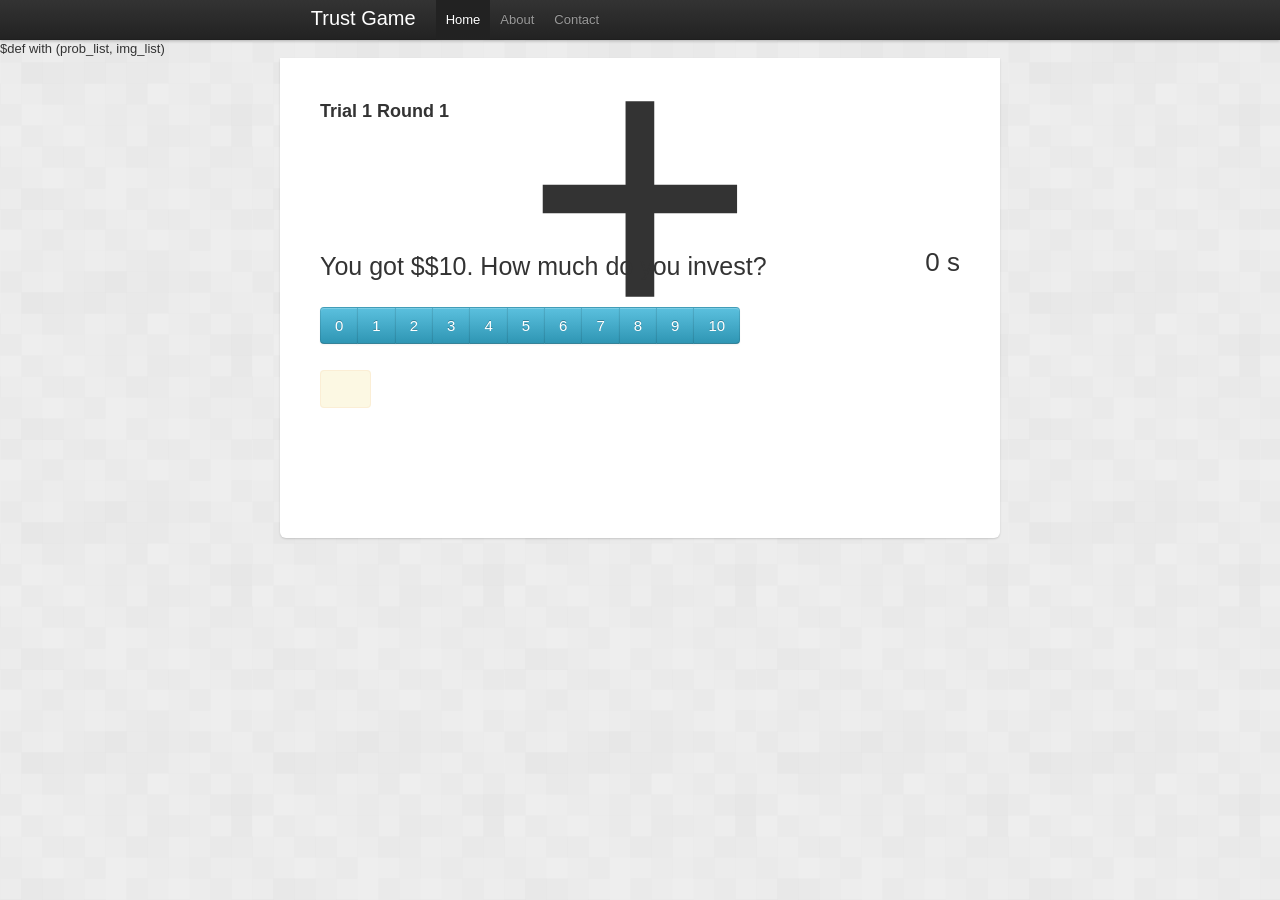
==== templates/game.html @ b358bb7e "add report" ====
$def with (prob_list, img_list)
<!doctype html>
<html>
<head>
    <meta http-equiv="Content-Type" content="text/html; charset=utf-8"/>
    <title>Trust Game</title>
    <link href="/static/css/bootstrap.min.css" rel="stylesheet" type="text/css"/>
    <link href="/static/css/style.css" rel="stylesheet" type="text/css"/>
    <script src="/static/js/jquery-1.7.2.min.js" type="text/javascript"></script>
    <script src="/static/js/bootstrap.min.js" type="text/javascript"></script>
    <script src="/static/js/app.js" type="text/javascript"></script>    
</head>
<body>
    <div class="navbar navbar-fixed-top">
      <div class="navbar-inner">
        <div class="container">
          <a class="btn btn-navbar" data-toggle="collapse" data-target=".nav-collapse">
            <span class="icon-bar"></span>
            <span class="icon-bar"></span>
            <span class="icon-bar"></span>
          </a>
          <a class="brand" href="#">Trust Game</a>
          <div class="nav-collapse">
            <ul class="nav">
              <li class="active"><a href="#">Home</a></li>
              <li><a href="#about">About</a></li>
              <li><a href="#contact">Contact</a></li>
            </ul>
          </div><!--/.nav-collapse -->
        </div>
      </div>
    </div>

    <div id="wrapper" class="container">
        <div class="content">
            <h3>Trial <span class="trial_no">1</span> Round <span class="round_no">1</span></h3>
            <div id="cross">+</div>
            <div id="face"></div>
            <div id="game">
                <div id="time">
                    <span id="timer">0</span> s
                </div>
                <p class="help">You got $$10. How much do you invest?</p>
                <br/>
                <div id="money" class="btn-group">
                  <button class="btn btn-large btn-info">0</button>
                  <button class="btn btn-large btn-info">1</button>
                  <button class="btn btn-large btn-info">2</button>
                  <button class="btn btn-large btn-info">3</button>
                  <button class="btn btn-large btn-info">4</button>
                  <button class="btn btn-large btn-info">5</button>
                  <button class="btn btn-large btn-info">6</button>
                  <button class="btn btn-large btn-info">7</button>
                  <button class="btn btn-large btn-info">8</button>
                  <button class="btn btn-large btn-info">9</button>
                  <button class="btn btn-large btn-info">10</button>
                </div>
                <br/><br/>
                <span id="returns" class="alert"></span>
            </div>
            
            <div id="rest">
                <h1>Thank you.</h1>
                <div style="font-size:20px; font-weight:200;line-height: 40px;margin-top: 20px;margin-bottom: 40px;">
                    Trial <span class="trial_no"></span> is over. Please have a rest and move to next trial : )
                </div>
                <div>
                    <a href="javascript:void(0);" class="btn btn-primary btn-large" id="next_trial">Next Trial</a>
                </div>
            </div>

            <div id="survey">
                <form class="form-horizontal" method="post">
                    <fieldset>
                      <legend></legend>
                      <div class="control-group span">
                        <label for="user_prob">1.在本实验中您认为玩家B返还投资回报的概率为</label>
                        <div class="btn-group" data-toggle="buttons-radio" name="user_prob">
                          <a href="javascript:void(0);" class="btn btn-success">0%</a>
                          <a href="javascript:void(0);" class="btn btn-success">10%</a>
                          <a href="javascript:void(0);" class="btn btn-success">20%</a>
                          <a href="javascript:void(0);" class="btn btn-success">30%</a>
                          <a href="javascript:void(0);" class="btn btn-success">40%</a>
                          <a href="javascript:void(0);" class="btn btn-success">50%</a>
                          <a href="javascript:void(0);" class="btn btn-success">60%</a>
                          <a href="javascript:void(0);" class="btn btn-success">70%</a>
                          <a href="javascript:void(0);" class="btn btn-success">80%</a>
                          <a href="javascript:void(0);" class="btn btn-success">90%</a>
                          <a href="javascript:void(0);" class="btn btn-success">100%</a>
                        </div>
                        <input type="hidden" name="user_prob" id="user_prob"/>
                      </div>
                      
                      <div class="control-group span7">
                         2. 请您对该玩家进行评价
                          <table class="table">
                            <thead>
                              <tr/>
                                <th> </th>
                                <th>最高</th>
                                <th>较高</th>
                                <th>中等</th>
                                <th>较低</th>
                                <th>最低</th>
                              </tr>
                            </thead>
                            <tbody>
                              <tr>
                                <td>可信度</td>
                                <td><input type="radio" value="1" name="c1"/></td>
                                <td><input type="radio" value="2" name="c1"/></td>
                                <td><input type="radio" value="3" name="c1"/></td>
                                <td><input type="radio" value="4" name="c1"/></td>
                                <td><input type="radio" value="5" name="c1"/></td>
                              </tr>
                              <tr>
                                  <td>吸引力</td>
                                  <td><input type="radio" value="1" name="c2"/></td>
                                  <td><input type="radio" value="2" name="c2"/></td>
                                  <td><input type="radio" value="3" name="c2"/></td>
                                  <td><input type="radio" value="4" name="c2"/></td>
                                  <td><input type="radio" value="5" name="c2"/></td>
                              </tr>
                              <tr>
                                  <td>竞争力</td>
                                  <td><input type="radio" value="1" name="c3"/></td>
                                  <td><input type="radio" value="2" name="c3"/></td>
                                  <td><input type="radio" value="3" name="c3"/></td>
                                  <td><input type="radio" value="4" name="c3"/></td>
                                  <td><input type="radio" value="5" name="c3"/></td>
                              </tr>
                              <tr>
                                  <td>攻击性</td>
                                  <td><input type="radio" value="1" name="c4"/></td>
                                  <td><input type="radio" value="2" name="c4"/></td>
                                  <td><input type="radio" value="3" name="c4"/></td>
                                  <td><input type="radio" value="4" name="c4"/></td>
                                  <td><input type="radio" value="5" name="c4"/></td>
                              </tr>
                              <tr>
                                  <td>令人喜爱程度</td>
                                  <td><input type="radio" value="1" name="c5"/></td>
                                  <td><input type="radio" value="2" name="c5"/></td>
                                  <td><input type="radio" value="3" name="c5"/></td>
                                  <td><input type="radio" value="4" name="c5"/></td>
                                  <td><input type="radio" value="5" name="c5"/></td>
                              </tr>
                            </tbody>
                          </table>
                      </div>
                      <div class="clear"></div>
                      <div id="survey_action" style="text-align:center;">
                          <div id="survey_error"  style="display:none;">
                          <span class="alert alert-error">
                          Please complete the survey.
                          </span>
                          <br/><br/>
                          </div>
                        <input type="hidden" name="trial_no" value="" class="trial_no"/>
                        <input type="submit" id="survey_btn" class="btn btn-large btn-primary" value="Submit Survey"/>
                      </div>
                   </fieldset>
                 </form>                
            </div>
        </div>
    </div>
</div>
<span id="prob_list" style="display:none;">
    $prob_list
</span>
<span id="img_list" style="display:none;">
    $img_list
</span>
</body>
</html>
---- static/css/style.css ----
html, body {
    background: #eee url('../img/bg.png') bottom left repeat;
}

body {
  padding-top: 40px; /* 60px to make the container go all the way to the bottom of the topbar */
}

.navbar-inner .container {
    padding-left: 22%;
}

#wrapper {
  background: white;
  margin-left: auto;
  margin-right: auto;
  width: 680px;
}

#wrapper.container > .content {
  min-height: 400px;
  background-color: white;
  padding: 40px;
  margin: 0 -20px;
  -webkit-border-radius: 0 0 6px 6px;
  -moz-border-radius: 0 0 6px 6px;
  border-radius: 0 0 6px 6px;
  -webkit-box-shadow: 0 1px 2px rgba(0, 0, 0, .15);
  -moz-box-shadow: 0 1px 2px rgba(0, 0, 0, .15);
  box-shadow: 0 1px 2px rgba(0, 0, 0, .15);
}

#face img {
  width: 50%;
}

#time {
    font-size: 2em;
    float: right;
}
#cross {
    margin-top: 60px;
    font-size: 400px;   
    text-align: center; 
}
#face {
    display: none;
    text-align: center;
}
#game {
    margin-top: 50px;
}
#money {
    font-size: 1.4em;
}
.help {
    font-size: 25px;
    font-weight: 200;
    line-height: 27px;
}
#returns {
    font-size: 18px;
    font-weight: 200;
}
#survey {
    display: none;
}
#rest {
  display: none;
  margin-top: 40px;
}
.clear {
    clear:both;
}
a {
    cursor: pointer;
}
/*    info    */
legend {
    padding-left: 160px;
    width: 480px;
}

/* about */
ol li {
    margin-top:15px;
}
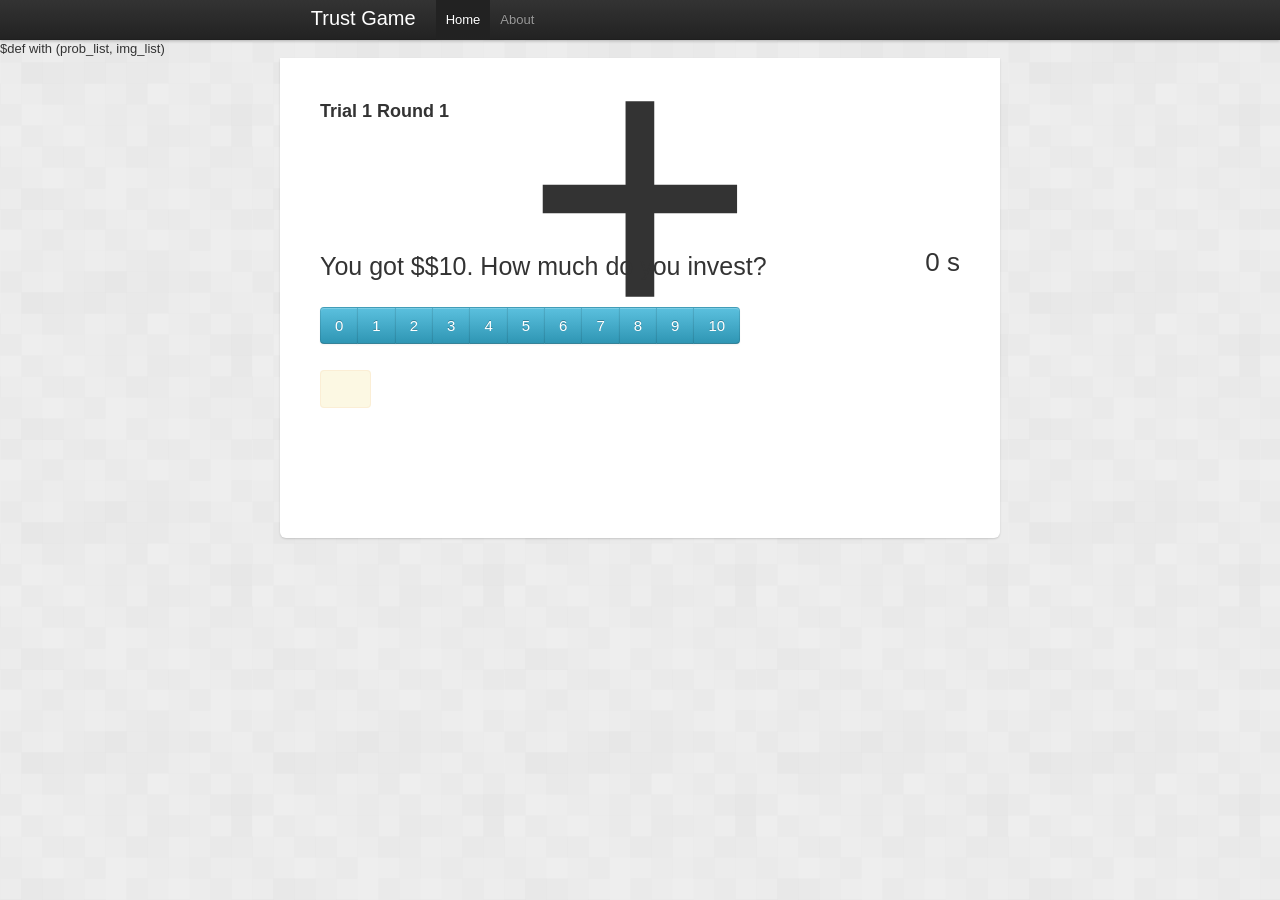
==== commit 2b0c4460: "fix bugs" ====
--- a/templates/game.html
+++ b/templates/game.html
@@ -22,9 +22,8 @@
           <a class="brand" href="#">Trust Game</a>
           <div class="nav-collapse">
             <ul class="nav">
-              <li class="active"><a href="#">Home</a></li>
-              <li><a href="#about">About</a></li>
-              <li><a href="#contact">Contact</a></li>
+              <li class="active"><a href="/">Home</a></li>
+              <li><a href="/about">About</a></li>
             </ul>
           </div><!--/.nav-collapse -->
         </div>
@@ -61,7 +60,7 @@
             
             <div id="rest">
                 <h1>Thank you.</h1>
-                <div style="font-size:20px; font-weight:200;line-height: 40px;margin-top: 20px;margin-bottom: 40px;">
+                <div id="rest_info" style="font-size:20px; font-weight:200;line-height: 40px;margin-top: 20px;margin-bottom: 40px;">
                     Trial <span class="trial_no"></span> is over. Please have a rest and move to next trial : )
                 </div>
                 <div>
@@ -91,7 +90,7 @@
                         <input type="hidden" name="user_prob" id="user_prob"/>
                       </div>
                       
-                      <div class="control-group span7">
+                      <div id="photo_survey" class="control-group span7">
                          2. 请您对该玩家进行评价
                           <table class="table">
                             <thead>
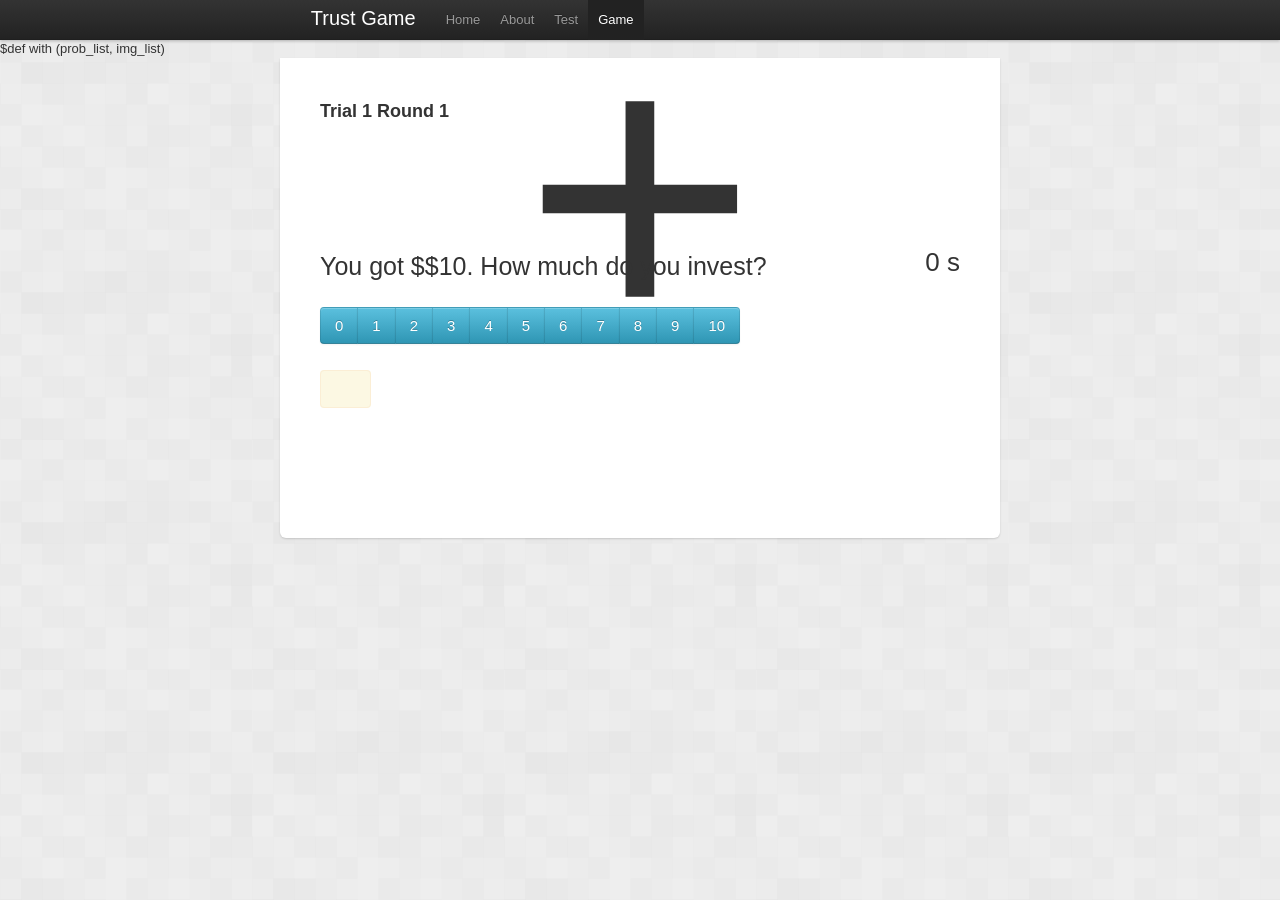
==== commit 098a51f7: "add nav" ====
--- a/templates/game.html
+++ b/templates/game.html
@@ -22,8 +22,10 @@
           <a class="brand" href="#">Trust Game</a>
           <div class="nav-collapse">
             <ul class="nav">
-              <li class="active"><a href="/">Home</a></li>
+              <li><a href="/">Home</a></li>
               <li><a href="/about">About</a></li>
+              <li><a href="/test">Test</a></li>
+              <li class="active"><a href="/game">Game</a></li>
             </ul>
           </div><!--/.nav-collapse -->
         </div>
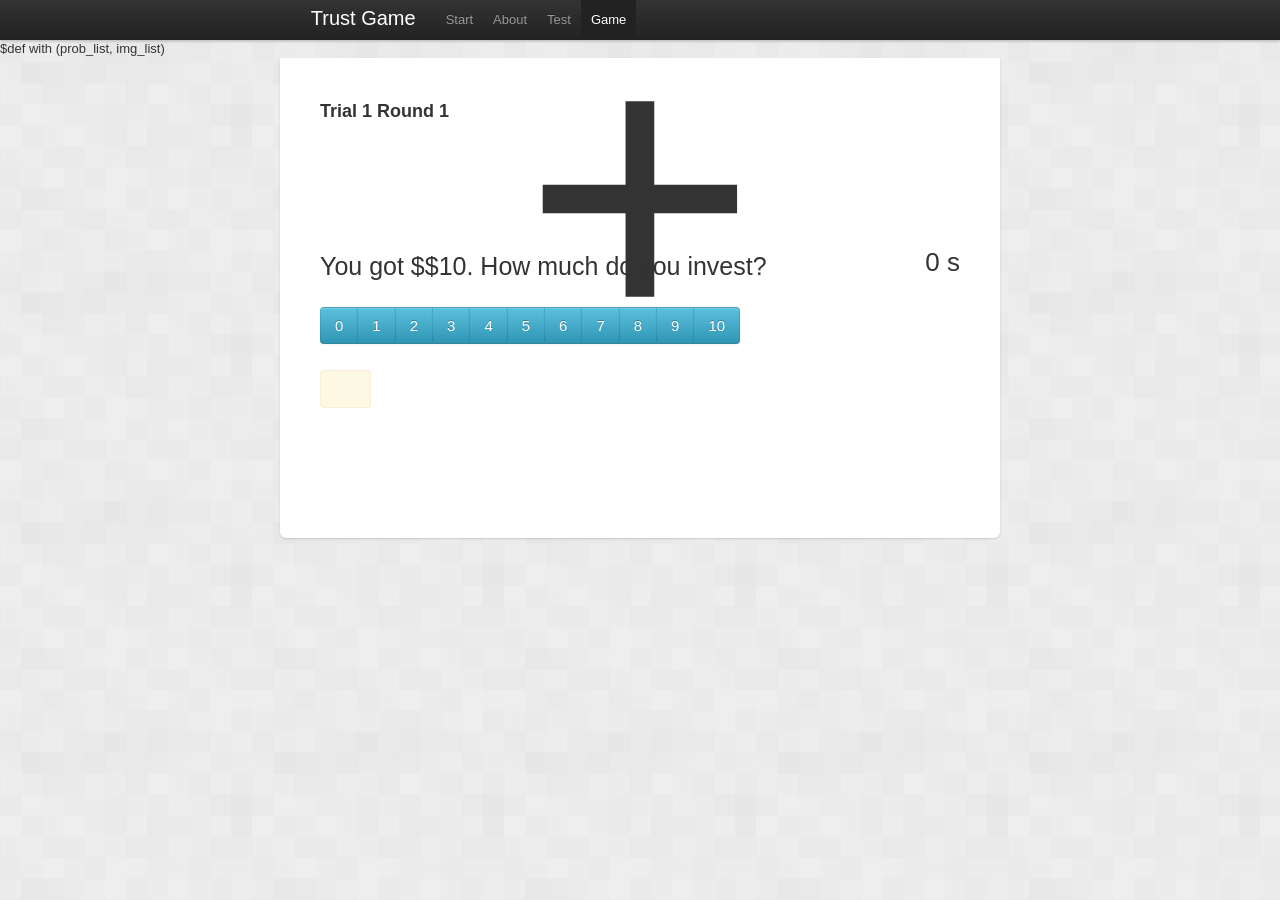
==== commit 721cbe70: "fix nav changes" ====
--- a/templates/game.html
+++ b/templates/game.html
@@ -22,7 +22,7 @@
           <a class="brand" href="#">Trust Game</a>
           <div class="nav-collapse">
             <ul class="nav">
-              <li><a href="/">Home</a></li>
+              <li><a href="/">Start</a></li>
               <li><a href="/about">About</a></li>
               <li><a href="/test">Test</a></li>
               <li class="active"><a href="/game">Game</a></li>
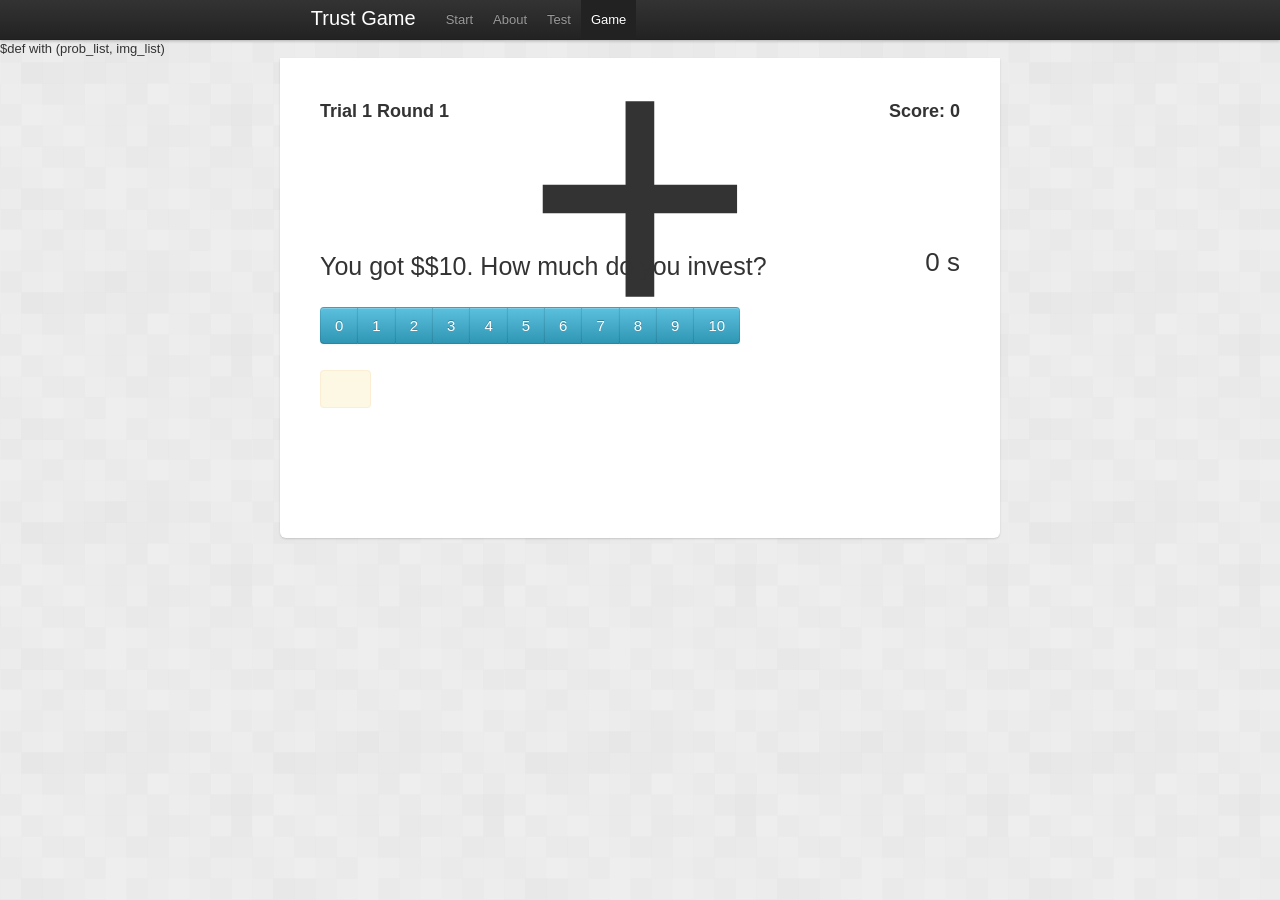
==== commit 3befd2f8: "add score" ====
--- a/templates/game.html
+++ b/templates/game.html
@@ -34,7 +34,7 @@
 
     <div id="wrapper" class="container">
         <div class="content">
-            <h3>Trial <span class="trial_no">1</span> Round <span class="round_no">1</span></h3>
+            <h3>Trial <span class="trial_no">1</span> Round <span class="round_no">1</span><div class="pull-right">Score: <span class="score">0</span></div></h3>
             <div id="cross">+</div>
             <div id="face"></div>
             <div id="game">
@@ -98,11 +98,11 @@
                             <thead>
                               <tr/>
                                 <th> </th>
-                                <th>最高</th>
+                                <th>很高</th>
                                 <th>较高</th>
                                 <th>中等</th>
                                 <th>较低</th>
-                                <th>最低</th>
+                                <th>很低</th>
                               </tr>
                             </thead>
                             <tbody>
@@ -158,7 +158,7 @@
                           <br/><br/>
                           </div>
                         <input type="hidden" name="trial_no" value="" class="trial_no"/>
-                        <input type="submit" id="survey_btn" class="btn btn-large btn-primary" value="Submit Survey"/>
+                        <button type="submit" id="survey_btn" class="btn btn-large btn-primary">Submit Survey</button>
                       </div>
                    </fieldset>
                  </form>                
@@ -172,5 +172,11 @@
 <span id="img_list" style="display:none;">
     $img_list
 </span>
+<div style="display:none">
+    <img id="face1" class="face" src="/static/face/1.png"/>
+    <img id="face2" class="face" src="/static/face/2.png"/>
+    <img id="face3" class="face" src="/static/face/3.png"/>
+    <img id="face4" class="face" src="/static/face/4.png"/>
+</div>
 </body>
 </html>
